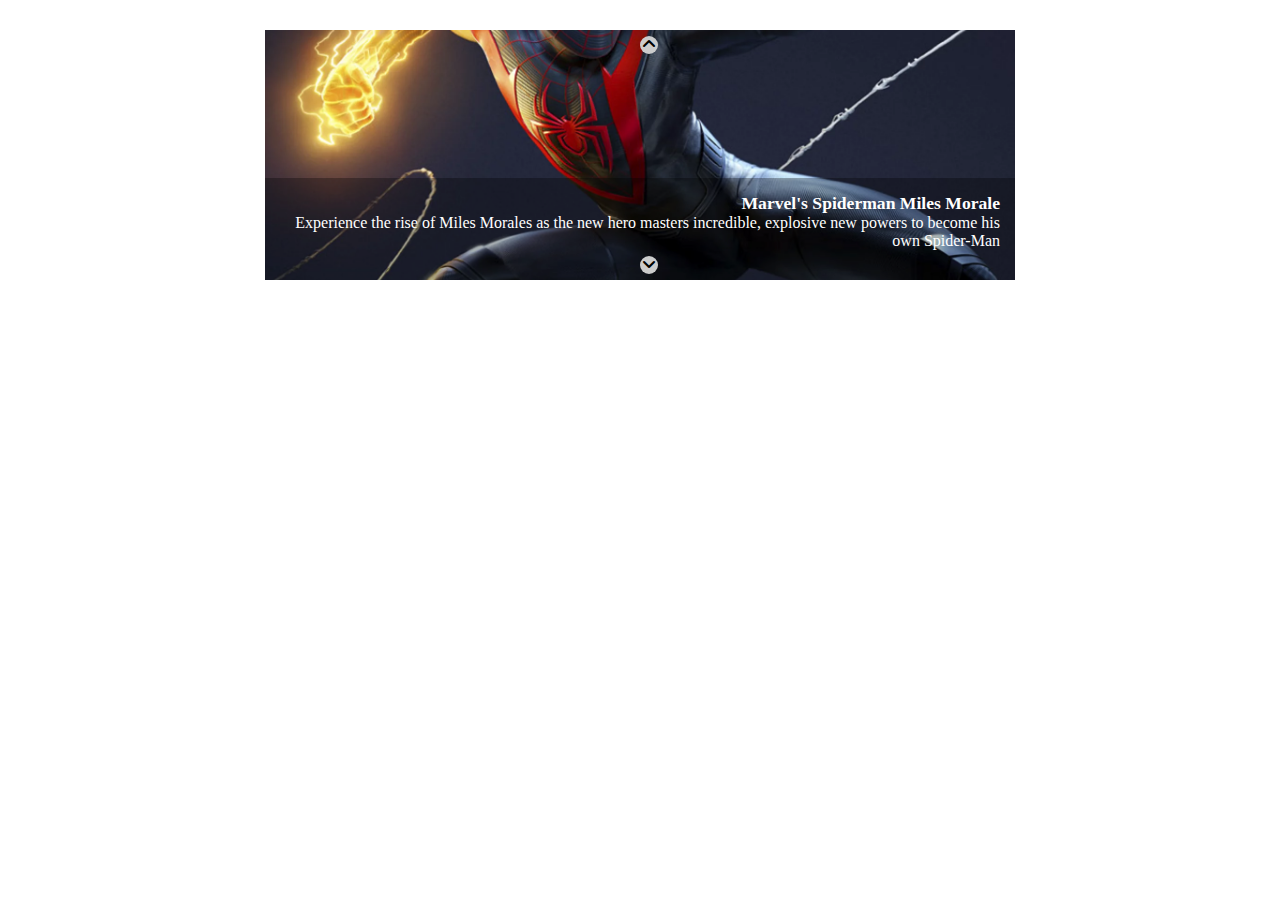
==== bonus/index.html @ 85b0662d "aggiungo cartella bonus" ====
<!DOCTYPE html>
<html lang="en">
<head>
    <meta charset="UTF-8">
    <meta http-equiv="X-UA-Compatible" content="IE=edge">
    <meta name="viewport" content="width=device-width, initial-scale=1.0">
    <link rel="stylesheet" href="https://cdnjs.cloudflare.com/ajax/libs/font-awesome/6.2.1/css/all.min.css">
    <link rel="stylesheet" href="css/style.css">
    <title>Carosello Array di Oggetti</title>
</head>
<body>

    <div id="container">

        <div class="bottoni">
            <a href="#" class="prev">
                <i class="fa-solid fa-angle-up"></i>
            </a>
        
            <a href="#" class="next">
                <i class="fa-solid fa-angle-down"></i>
            </a>
        </div>

        <div class="slider"></div>
        
    </div>

    <script src="js/myscript.js"></script>
    
</body>
</html>
---- bonus/css/style.css ----
* {
    margin: 0;
    padding: 0;
    box-sizing: border-box;
}

body {
    font-size: 16px;
}

a {
    text-decoration: none;
}

#container {
    max-width: 750px;
    margin: 30px auto;
    position: relative;
}

.item {
    height: 250px;
    display: none;
}

.content-item {
    width: 100%;
    position: absolute;
    bottom: 0;
    color: #fff;
    text-align: right;
    padding: 15px 15px 30px 15px;
    color: #fff;
    background-color: rgba(0, 0, 0, .3);
}

.title {
    font-weight: bold;
    font-size: 1.1rem;

}

.bottoni {
    text-align: center;
}

.item img {
    width: 100%;
    height: 100%;
    object-fit: cover;
}

.item.active {
    display: block;
}

.prev, .next {
    position: absolute;
    background-color: #CCC;
    border-radius: 50%;
    color: #000;
    padding: 0 2px;
    z-index: 20;
}

.prev {
    top: 6px;
}

.next {
    bottom: 6px;
}
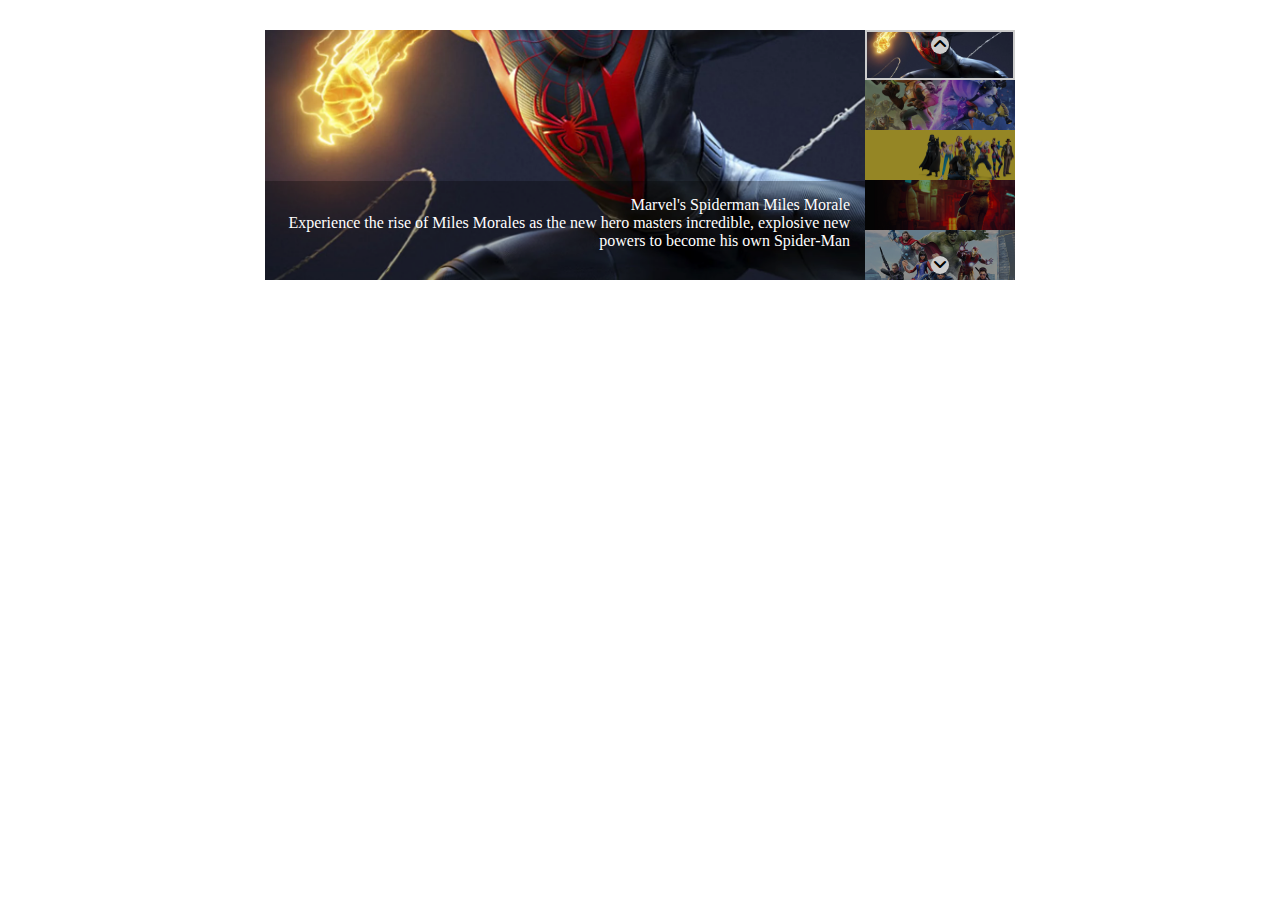
==== commit a7575b55: "aggiungo bonus 1" ====
--- a/bonus/index.html
+++ b/bonus/index.html
@@ -23,6 +23,8 @@
         </div>
 
         <div class="slider"></div>
+
+        <div class="thumbnails"></div>
         
     </div>
 
--- a/bonus/css/style.css
+++ b/bonus/css/style.css
@@ -2,10 +2,6 @@
     margin: 0;
     padding: 0;
     box-sizing: border-box;
-}
-
-body {
-    font-size: 16px;
 }
 
 a {
@@ -24,7 +20,7 @@
 }
 
 .content-item {
-    width: 100%;
+    width: 600px;
     position: absolute;
     bottom: 0;
     color: #fff;
@@ -34,14 +30,12 @@
     background-color: rgba(0, 0, 0, .3);
 }
 
-.title {
-    font-weight: bold;
-    font-size: 1.1rem;
-
-}
-
 .bottoni {
-    text-align: center;
+    width: 150px;
+    position: absolute;
+    right: 0;
+    height: 250px;
+    z-index: 20;
 }
 
 .item img {
@@ -50,17 +44,44 @@
     object-fit: cover;
 }
 
+.thumbnails {
+    width: 150px;
+    position: absolute;
+    right: 0;
+    top: 0;
+}
+
+.item-thumbnail {
+    height: 50px;
+}
+
+.item-thumbnail.active {
+    border: 2px solid #ccc;
+}
+
+.item-thumbnail img {
+    width: 100%;
+    height: 100%;
+    object-fit: cover;
+    filter: brightness(60%);
+}
+
+.item-thumbnail.active img {
+    filter: brightness(100%); 
+}
+
 .item.active {
     display: block;
 }
 
 .prev, .next {
     position: absolute;
+    left: 50%;
+    transform: translateX(-50%);
     background-color: #CCC;
     border-radius: 50%;
     color: #000;
     padding: 0 2px;
-    z-index: 20;
 }
 
 .prev {
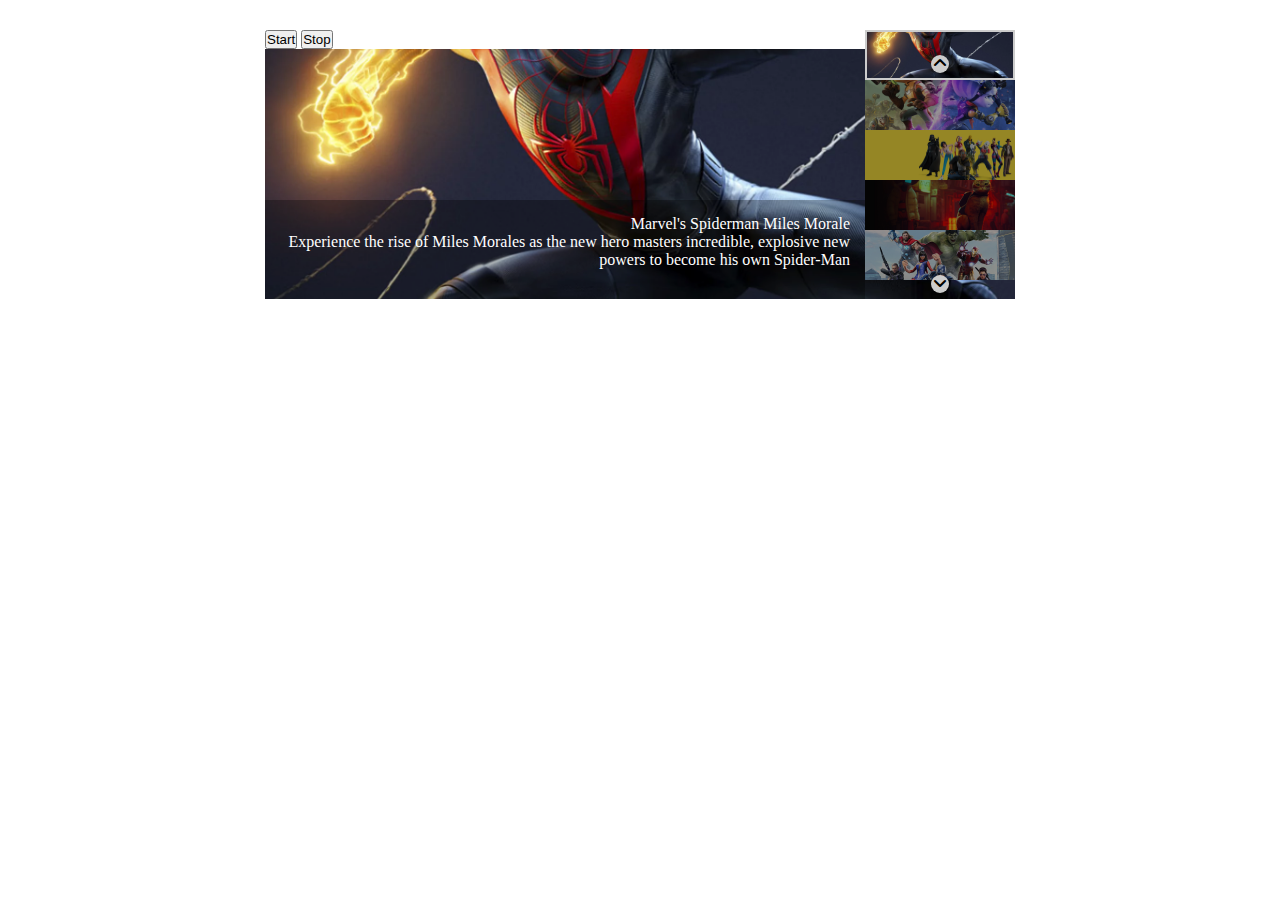
==== commit 63702ec8: "aggiungo bottoni start e stop" ====
--- a/bonus/index.html
+++ b/bonus/index.html
@@ -11,6 +11,10 @@
 <body>
 
     <div id="container">
+
+        <button id="start">Start</button>
+
+        <button id="stop">Stop</button>
 
         <div class="bottoni">
             <a href="#" class="prev">
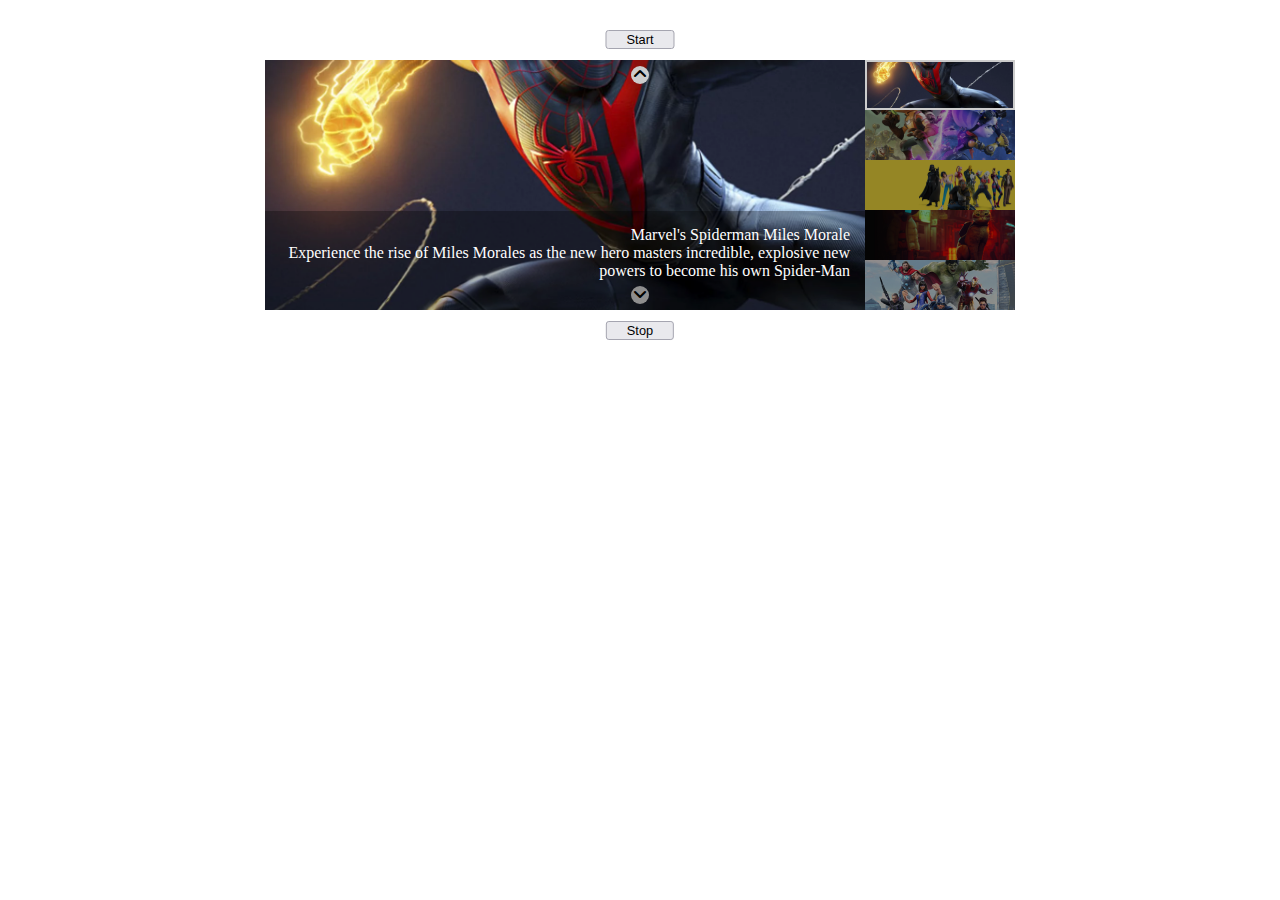
==== commit f23e4c40: "modifica nome classe" ====
--- a/bonus/index.html
+++ b/bonus/index.html
@@ -16,7 +16,7 @@
 
         <button id="stop">Stop</button>
 
-        <div class="bottoni">
+        <div class="buttons">
             <a href="#" class="prev">
                 <i class="fa-solid fa-angle-up"></i>
             </a>
--- a/bonus/css/style.css
+++ b/bonus/css/style.css
@@ -10,8 +10,33 @@
 
 #container {
     max-width: 750px;
-    margin: 30px auto;
+    margin: 60px auto;
     position: relative;
+}
+
+#start, #stop {
+    position: absolute;
+    left: 50%;
+    transform: translateX(-50%);
+    color: #000;
+    font-size: 0.8rem;
+    background-color: #E9E9ED;
+    border-radius: 3px;
+    border: 1px solid #A5A5B0;
+    padding: 1px 20px;
+    cursor: pointer;
+}
+
+#start {
+    top: -30px;
+}
+
+#stop {
+    bottom: -30px;
+}
+
+#start:hover, #stop:hover {
+    background-color: rgba(0, 0, 0, .2);
 }
 
 .item {
